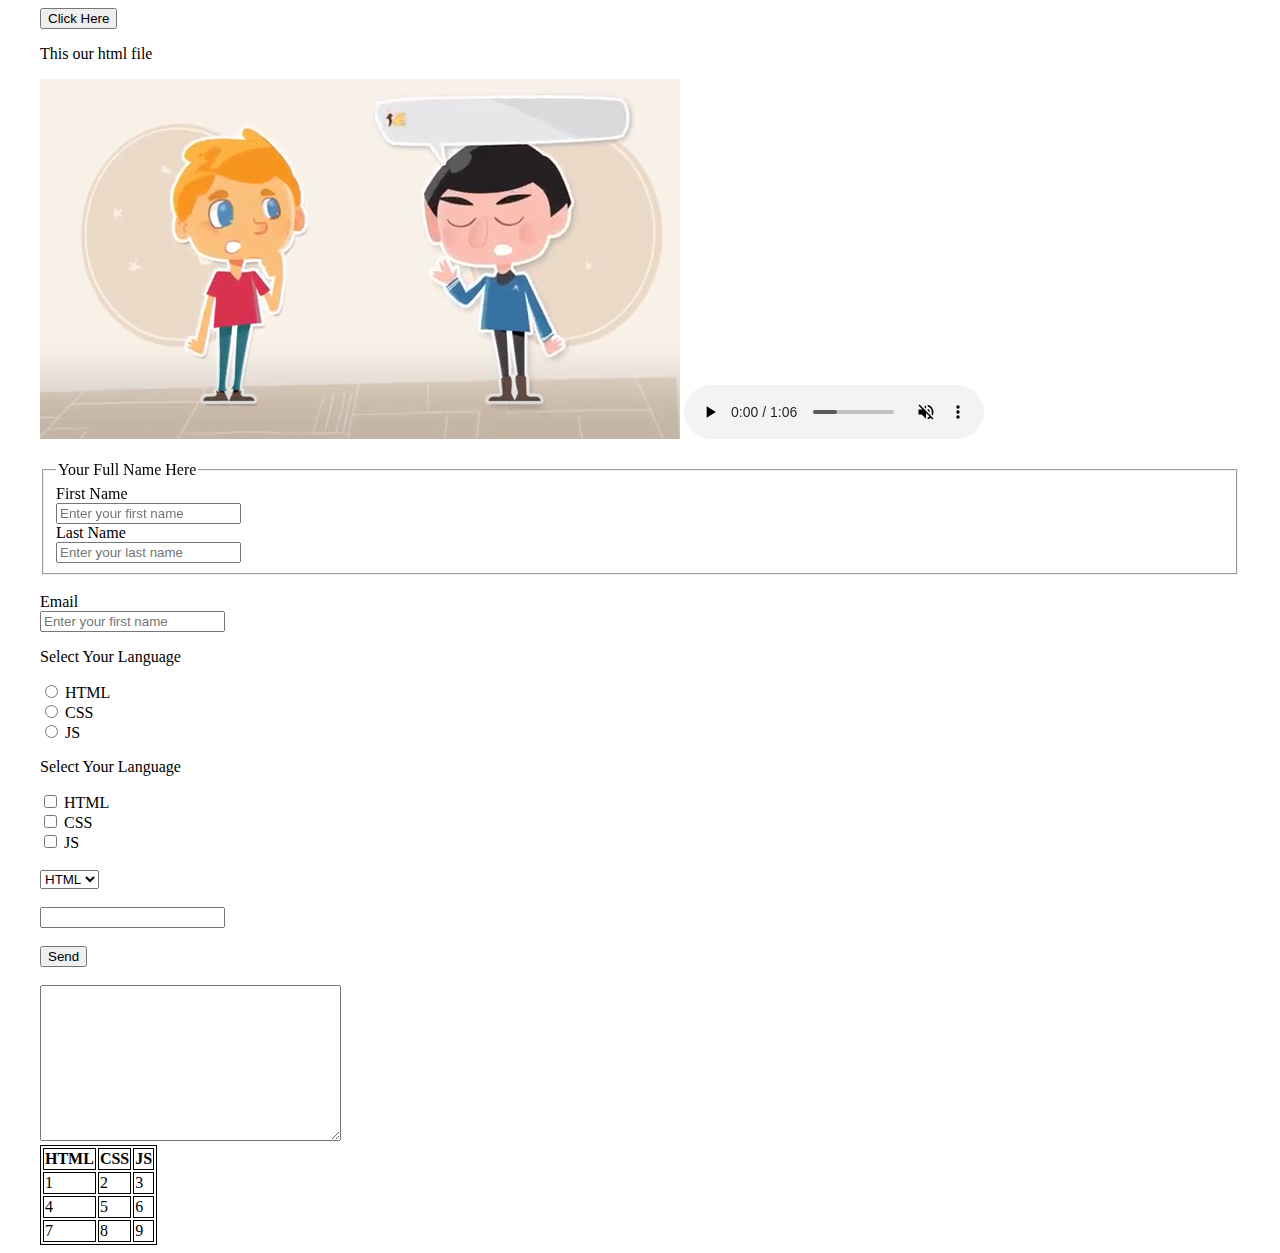
==== HTML/C3.html @ bb63e816 "File Upload" ====
<!DOCTYPE html>
<html lang="en">
<head>
    <meta charset="UTF-8">
    <meta http-equiv="X-UA-Compatible" content="IE=edge">
    <meta name="viewport" content="width=device-width, initial-scale=1.0">
    <title>Class 3</title>
    <link rel="stylesheet" href="CSS/c3.css">
</head>
<body>
<div class="wrapper">
    <button type="button" onclick="changedtext()">Click Here</button><br>
    <p id="originaltxt">This our html file</p>
    <script src="/Js/script.js">       
    </script>
    
        <video controls autoplay muted>
            <source src="Video/video2.mp4" type="video/mp4">
        </video>
        <audio controls autoplay muted>
            <source src="Audio/audio.mp3" type="audio/mp3">
        </audio><br><br>

        <form action="#" method="POST">
            <fieldset>
            <legend>Your Full Name Here</legend>
            <label for="text1">First Name</label><br>
        <input type="text" id="text1" name="text1" placeholder="Enter your first name"><br>

        <label for="text2">Last Name</label><br>
        <input type="text" id="text2" name="text1" placeholder="Enter your last name"><br>
        </fieldset><br>

        <label for="text3">Email</label><br>
        <input type="email" id="text3" name="text1" placeholder="Enter your first name"><br>

        <p>Select Your Language</p>
        <input type="radio" id="radio1" name="radio1" value="HTML">
        <label for="radio1">HTML</label><br>

        <input type="radio" id="radio2" name="radio2" value="CSS">
        <label for="radio2">CSS</label><br>

        <input type="radio" id="radio3" name="radio3" value="JS">
        <label for="radio3">JS</label><br>

        <p>Select Your Language</p>
        <input type="checkbox" id="radio1" name="radio1" value="HTML">
        <label for="radio1">HTML</label><br>

        <input type="checkbox" id="radio2" name="radio2" value="CSS">
        <label for="radio2">CSS</label><br>

        <input type="checkbox" id="radio3" name="radio3" value="JS">
        <label for="radio3">JS</label><br><br>

        <select name="sell" id="sell"> <!-- for multiple select-->
            <option value="html">HTML</option>
            <option value="js">JS</option>
            <option value="css">CSS</option>
        </select> <br><br>
        <input list='prefillup'>
        <datalist id="prefillup">
            <option value="html">
            <option value="js">
           <option value="css"> 
        </datalist><br><br>
        <input type="submit" value="Send"><br><br>
        <textarea name="textarea" id="" cols="35" rows="10"></textarea>
        </form>
    <table>
        <thead>
        <tr>
            <th>HTML</th>
            <th>CSS</th>
            <th>JS</th>   
        </tr>
    </thead>
        <tbody>
        <tr>
            <td>1</td>
            <td>2</td>
            <td>3</td>   
        </tr>

        <tr>
            <td>4</td>
            <td>5</td>
            <td>6</td>   
        </tr>
    </tbody>
    <tfoot>
        <tr>
            <td>7</td>
            <td>8</td>
            <td>9</td>   
        </tr>
    </tfoot>
    </table>

</div>
</body>
</html>
---- HTML/CSS/c3.css ----
.wrapper {
    width: 1200px;
    margin: 0 auto;
}

table, th, td {
    border: 1px solid #000;
}
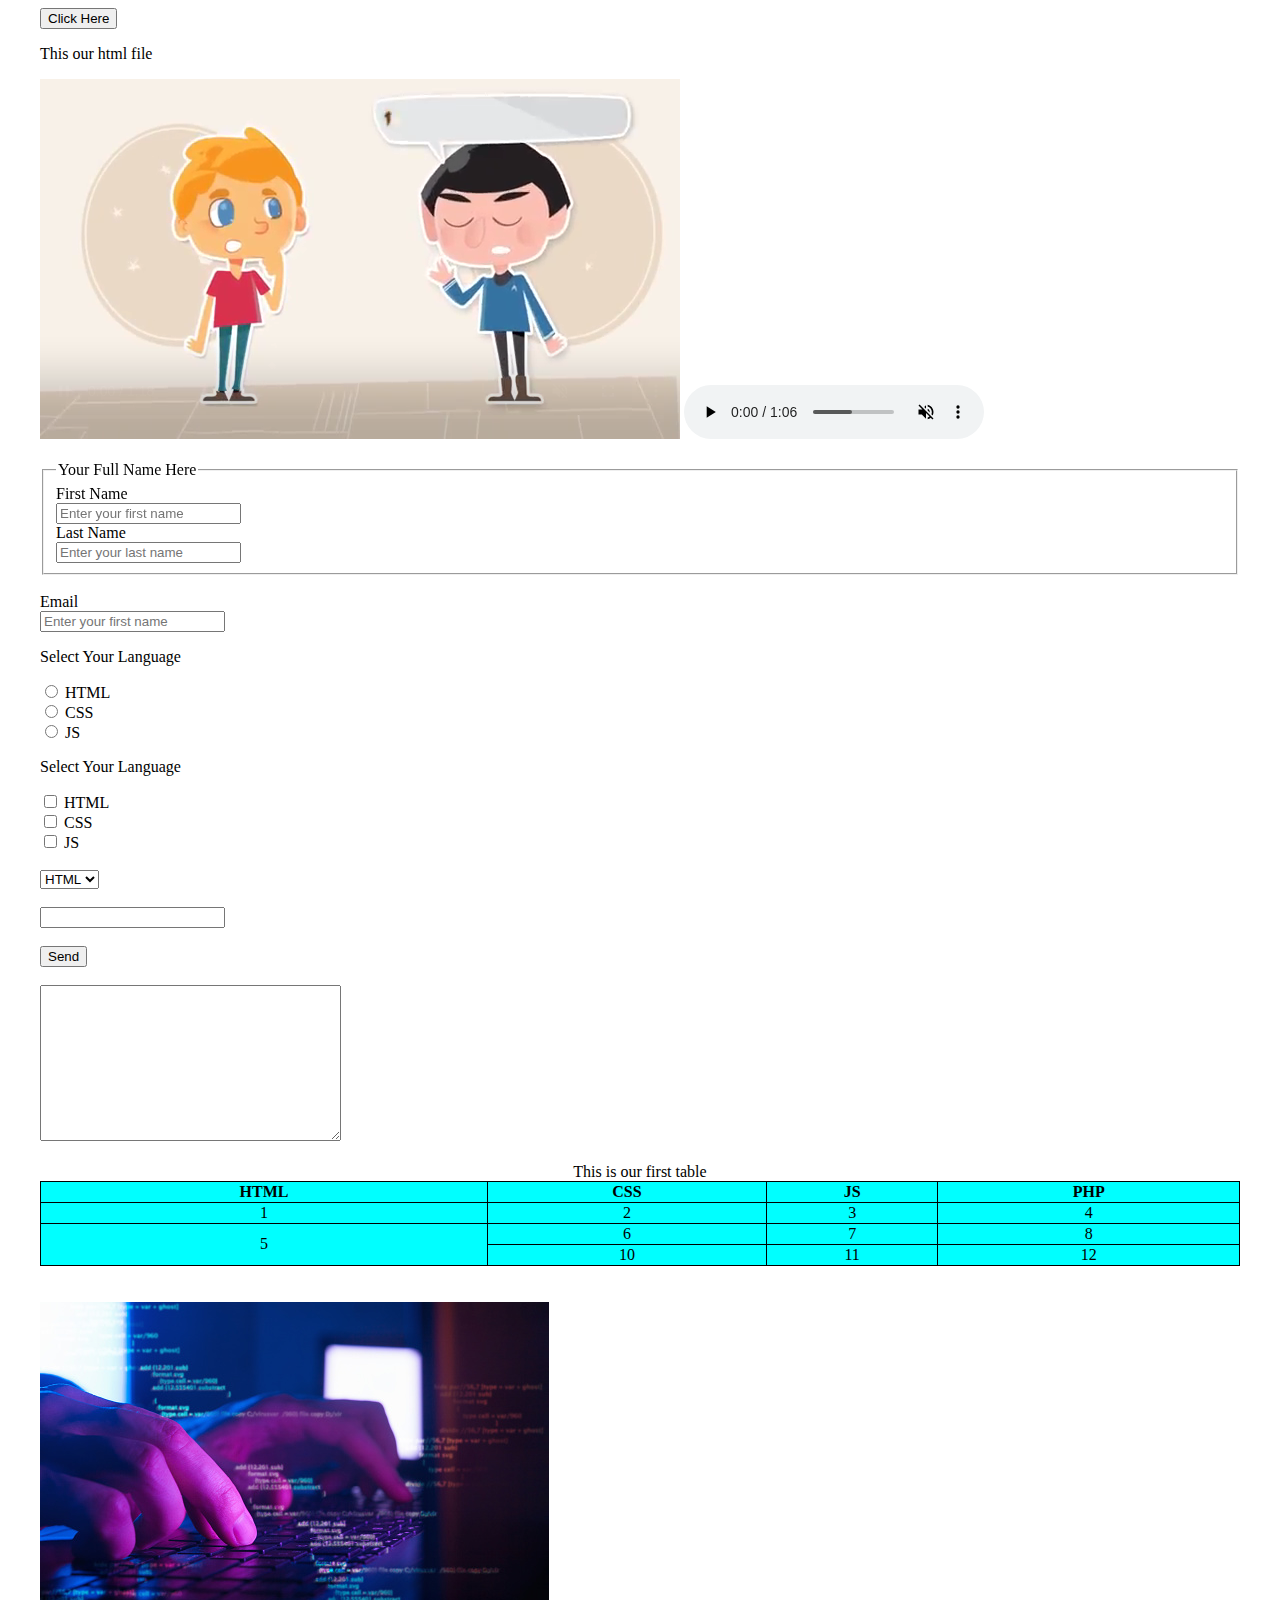
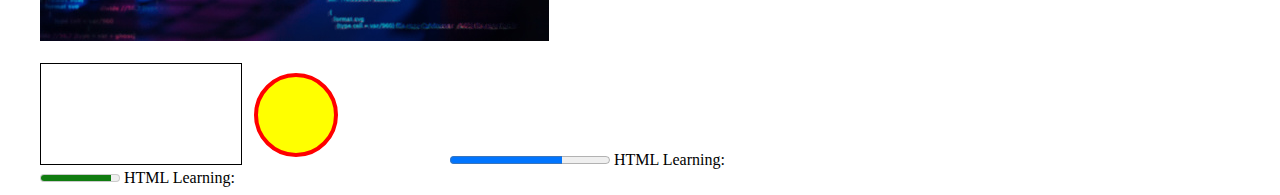
==== commit d87a8d96: "Class 3 Completed" ====
--- a/HTML/C3.html
+++ b/HTML/C3.html
@@ -68,36 +68,55 @@
         <input type="submit" value="Send"><br><br>
         <textarea name="textarea" id="" cols="35" rows="10"></textarea>
         </form>
-    <table>
-        <thead>
+    <table id="table1" class="firsttable">
+        <caption>This is our first table</caption><br>
         <tr>
-            <th>HTML</th>
+             <th>HTML</th>
             <th>CSS</th>
-            <th>JS</th>   
+            <th>JS</th>
+            <th>PHP</th>
         </tr>
-    </thead>
-        <tbody>
         <tr>
             <td>1</td>
             <td>2</td>
             <td>3</td>   
+            <td>4</td>   
         </tr>
 
         <tr>
-            <td>4</td>
-            <td>5</td>
-            <td>6</td>   
+            <td rowspan="2">5</td>
+            <td>6</td>
+            <td>7</td>   
+            <td>8</td>   
         </tr>
-    </tbody>
-    <tfoot>
         <tr>
-            <td>7</td>
-            <td>8</td>
-            <td>9</td>   
+            <!-- <td>9</td> -->
+            <td>10</td>
+            <td>11</td>
+            <td>12</td>
         </tr>
-    </tfoot>
-    </table>
+    </table><br><br>
 
-</div>
+    <picture>
+
+            <source media="(min-width: 800px)" srcset="images/img3.jpg">
+            <source media="(min-width: 500px)" srcset="images/img4.jfif">
+            <img src="images/img5.jfif" alt="Default Photo">
+
+    </picture><br><br>
+
+    <canvas width="200px" height="100px" style="border:1px solid #000"></canvas>
+
+    <svg width="200px" height="100">
+        <circle cx='50' cy='50' r='40' stroke='red' stroke-width='4' fill='yellow'></circle>
+    </svg>
+
+    <progress id="myprogress" value="70" max="100">90%</progress>
+        <label for="myprogress">HTML Learning: </label><br>
+
+        <meter id="mymeter" value="0.9">9 out of 10</meter>
+        <label for="mymeter">HTML Learning: </label><br>
+
+</div> <!-- End Of Wrapper-->
 </body>
 </html>--- a/HTML/CSS/c3.css
+++ b/HTML/CSS/c3.css
@@ -3,6 +3,13 @@
     margin: 0 auto;
 }
 
-table, th, td {
+#table1 th, #table1 td {
     border: 1px solid #000;
+    text-align: center;
 }
+
+#table1 {
+background-color: aqua;
+width: 100%;
+border-collapse: collapse;
+}
